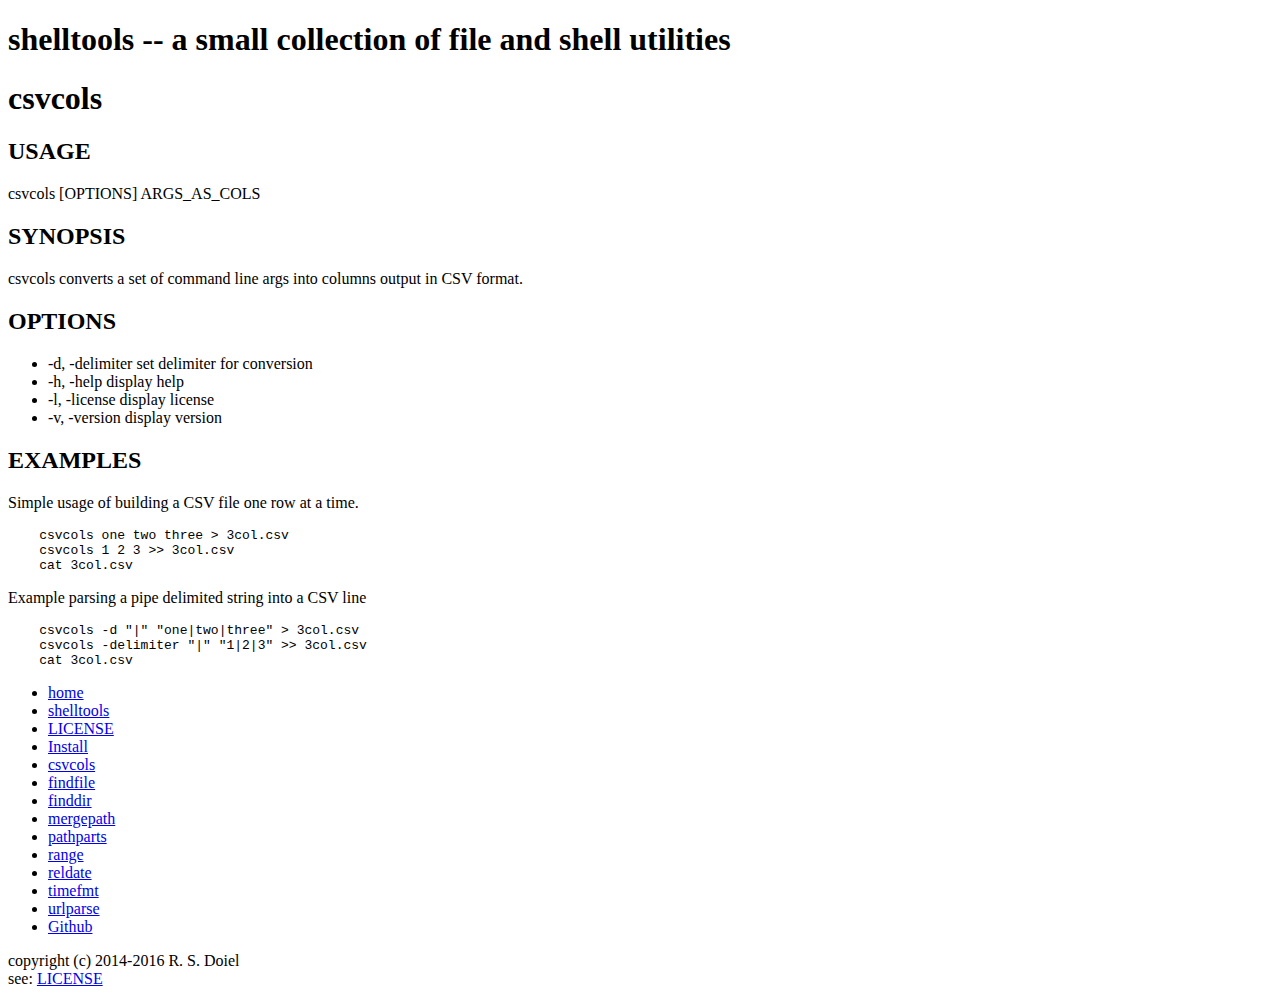
==== csvcols.html @ 64e44624 "Quick Save" ====
<!DOCTYPE html>
<html>
<head>
    <title>shelltools -- a small collection of file and shell utilities</title>
    <link href="css/site.css" rel="stylesheet" />
<head>
<body>
    <header>
        <h1>shelltools -- a small collection of file and shell utilities</h1>
    </header>
    <section><h1>csvcols</h1>

<h2>USAGE</h2>

<p>csvcols [OPTIONS] ARGS_AS_COLS</p>

<h2>SYNOPSIS</h2>

<p>csvcols converts a set of command line args into columns output in CSV format.</p>

<h2>OPTIONS</h2>

<ul>
<li>-d, -delimiter    set delimiter for conversion</li>
<li>-h, -help         display help</li>
<li>-l, -license      display license</li>
<li>-v, -version      display version</li>
</ul>

<h2>EXAMPLES</h2>

<p>Simple usage of building a CSV file one row at a time.</p>

<pre><code class="language-shell">    csvcols one two three &gt; 3col.csv
    csvcols 1 2 3 &gt;&gt; 3col.csv
    cat 3col.csv
</code></pre>

<p>Example parsing a pipe delimited string into a CSV line</p>

<pre><code class="language-shell">    csvcols -d &quot;|&quot; &quot;one|two|three&quot; &gt; 3col.csv
    csvcols -delimiter &quot;|&quot; &quot;1|2|3&quot; &gt;&gt; 3col.csv
    cat 3col.csv
</code></pre>
</section>
    <nav><ul>
<li><a href="/">home</a></li>
<li><a href="./">shelltools</a></li>
<li><a href="license.html">LICENSE</a></li>
<li><a href="install.html">Install</a></li>
<li><a href="csvcols.html">csvcols</a></li>
<li><a href="findfile.html">findfile</a></li>
<li><a href="finddir.html">finddir</a></li>
<li><a href="mergepath.html">mergepath</a></li>
<li><a href="pathparts.html">pathparts</a></li>
<li><a href="range.html">range</a></li>
<li><a href="reldate.html">reldate</a></li>
<li><a href="timefmt.html">timefmt</a></li>
<li><a href="urlparse.html">urlparse</a></li>
<li><a href="https://github.com/rsdoiel/shelltools">Github</a></li>
</ul>
</nav>
    <footer>
    copyright (c) 2014-2016 R. S. Doiel<br />
    see: <a href="license.html">LICENSE</a>
    </footer>
</body>
</html>
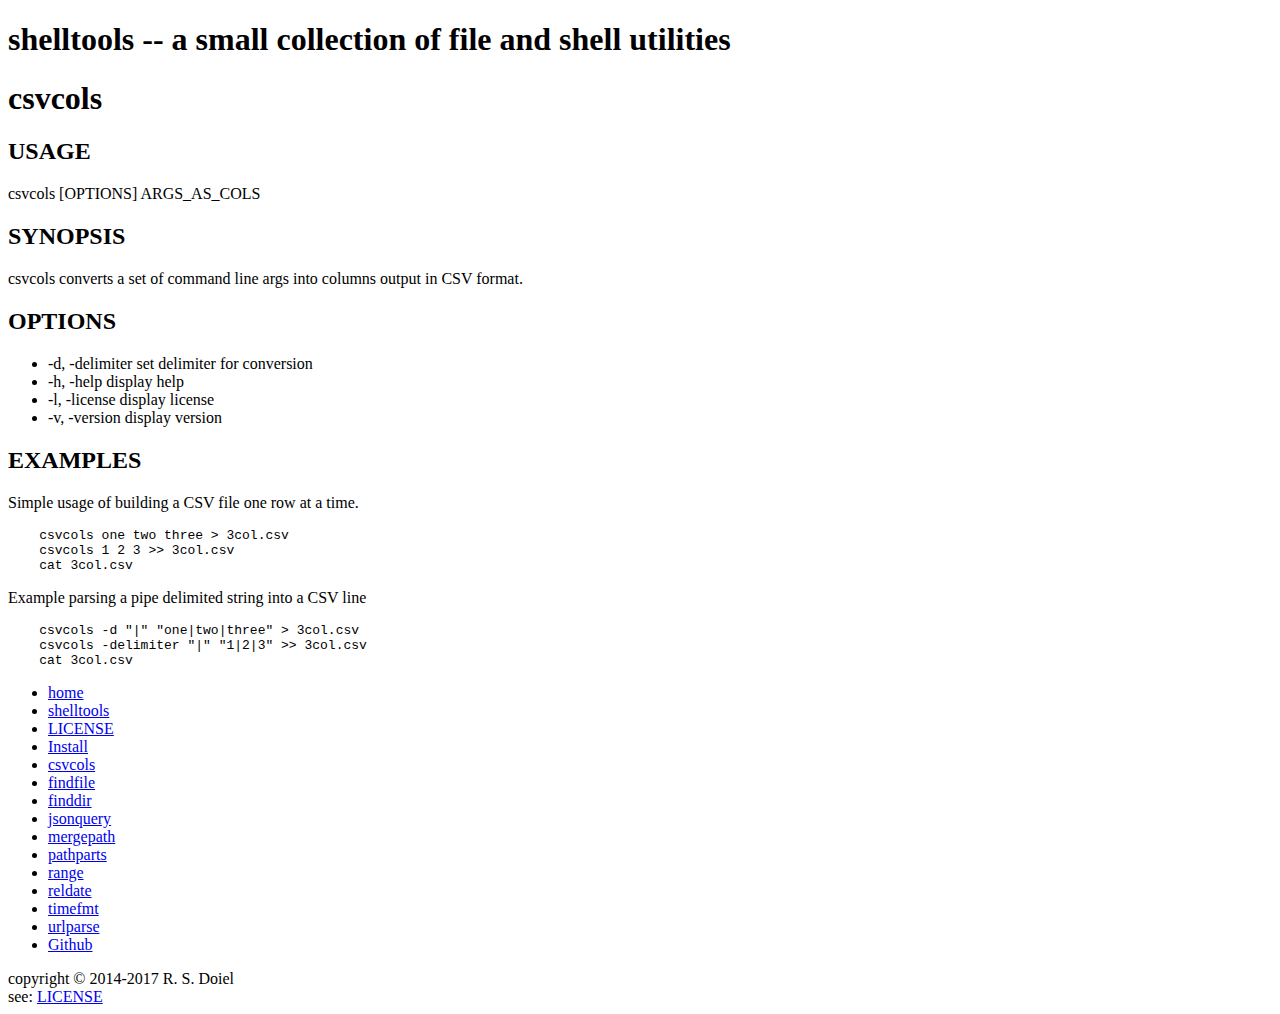
==== commit 831dc9c0: "Adding jsonquery cli" ====
--- a/csvcols.html
+++ b/csvcols.html
@@ -51,6 +51,7 @@
 <li><a href="csvcols.html">csvcols</a></li>
 <li><a href="findfile.html">findfile</a></li>
 <li><a href="finddir.html">finddir</a></li>
+<li><a href="jsonquery.html">jsonquery</a></li>
 <li><a href="mergepath.html">mergepath</a></li>
 <li><a href="pathparts.html">pathparts</a></li>
 <li><a href="range.html">range</a></li>
@@ -61,7 +62,7 @@
 </ul>
 </nav>
     <footer>
-    copyright (c) 2014-2016 R. S. Doiel<br />
+    copyright &copy; 2014-2017 R. S. Doiel<br />
     see: <a href="license.html">LICENSE</a>
     </footer>
 </body>
